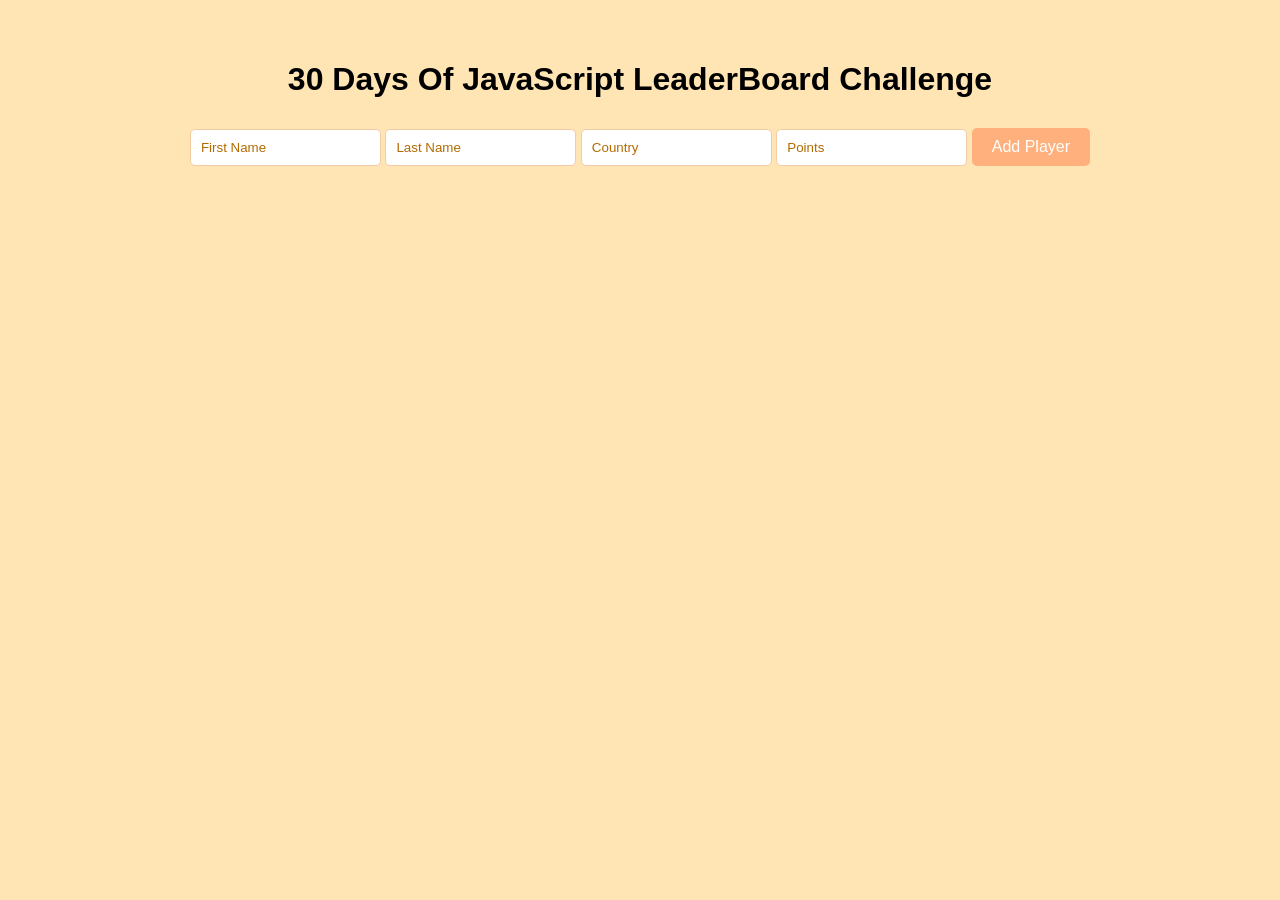
==== LeaderBoard/index.html @ 9529ad0a "completed leader board project" ====
<!DOCTYPE html>
<html lang="en">

<head>
	<title>30DaysOfJavaScript:11 Day </title>
	<link rel="stylesheet" href="style.css">
</head>

<body>
	<h1>30 Days Of JavaScript LeaderBoard Challenge</h1>
	<div>
		<input class="data" id="1" type="text" placeholder="First Name">
		<input class="data" id="2" type="text" placeholder="Last Name">
		<input class="data" id="3" type="text" placeholder="Country">
		<input class="data" id="4" type="text" placeholder="Points">
		<button id="add">Add Player</button>
	</div>
	<div class="players">

	</div>
	<script src="./countries_data.js"></script>
	<script src="./script.js"></script>

</body>

</html>
---- LeaderBoard/style.css ----
body {
  font-family: Arial, sans-serif;
  background-color: #ffe5b4; /* light peach */
  padding: 40px;
  margin: 0;
  text-align: center;
}

h1 {
  margin-bottom: 30px;
}

.form-container {
  display: flex;
  justify-content: center;
  align-items: center;
  gap: 10px;
  background-color: #fff4e6;
  padding: 20px;
  border-radius: 10px;
  box-shadow: 0 4px 8px rgba(0, 0, 0, 0.1);
  flex-wrap: wrap; /* optional: allows wrapping on small screens */
}

.data {
  padding: 10px;
  border: 1px solid #f5caa7;
  border-radius: 5px;
  background-color: #fff;
}

.data::placeholder {
  color: #b36b00;
}

button {
  background-color: #ffb07c;
  color: #fff;
  border: none;
  padding: 10px 20px;
  font-size: 16px;
  border-radius: 5px;
  cursor: pointer;
  transition: background-color 0.3s ease;
}

button:hover {
  background-color: #e6956b;
}

.row {
  display: flex;
  align-items: center;
  justify-content: space-between;
  background-color: #f0a76c; /* darker peach */
  padding: 10px 20px;
  margin: 10px 0;
  border-radius: 8px;
  box-shadow: 0 2px 6px rgba(0, 0, 0, 0.1);
  color: #fff;
}

.row p {
  margin: 0 10px;
  font-weight: bold;
  min-width: 100px; /* keeps spacing even */
  text-align: center;
}
.pButton {
  width: 40px;
  height: 40px;
  border-radius: 50%;
  border: none;
  background-color: #e74c3c; /* reddish color */
  color: white;
  font-size: 14px;
  font-weight: bold;
  cursor: pointer;
  margin-left: 10px;
  display: flex;
  align-items: center;
  justify-content: center; /* centers the text */
  transition: background-color 0.3s ease, transform 0.2s ease;
}

.pButton:hover {
  background-color: #c0392b;
  transform: scale(1.1);
}
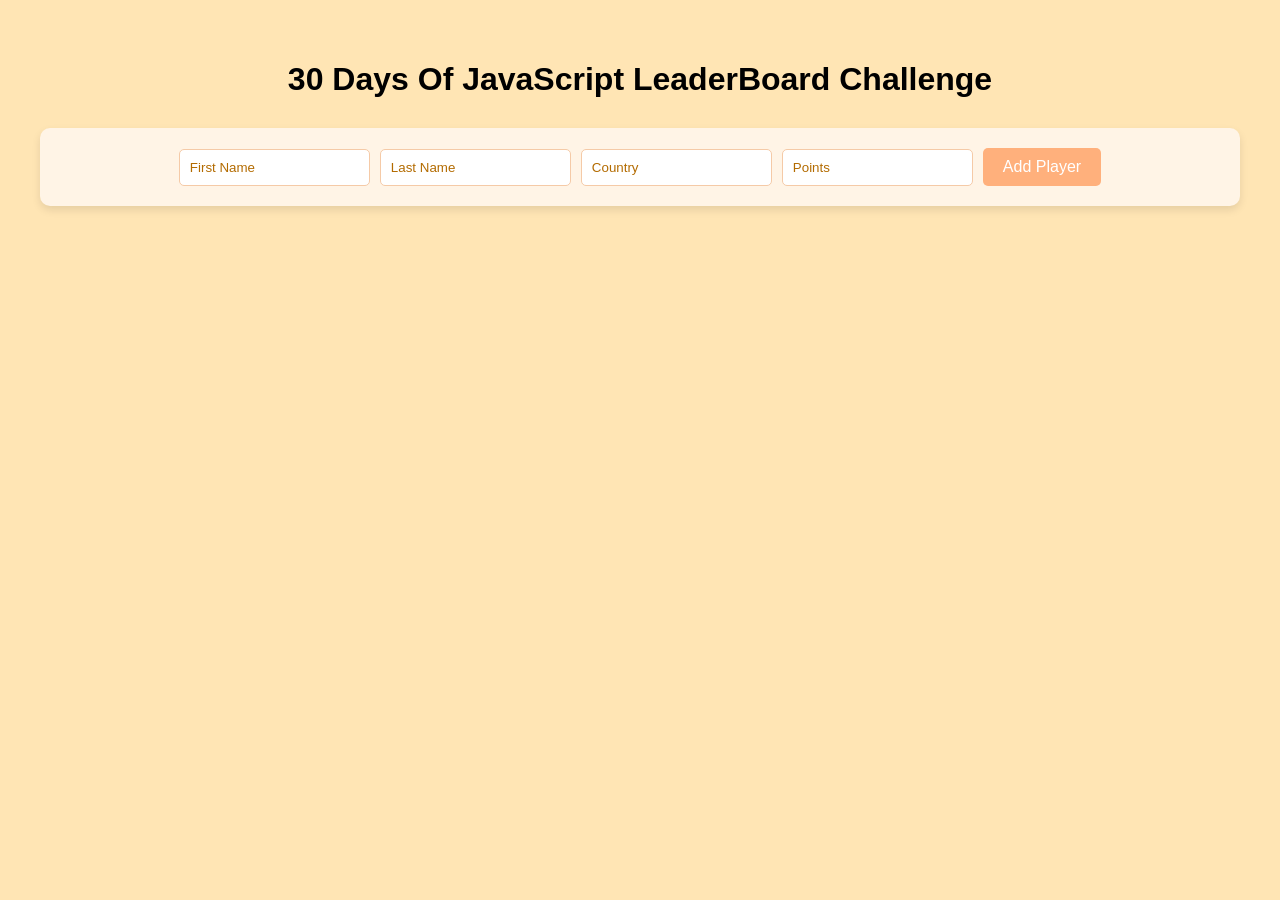
==== commit 1fd62954: "improved the code" ====
--- a/LeaderBoard/index.html
+++ b/LeaderBoard/index.html
@@ -1,26 +1,25 @@
 <!DOCTYPE html>
 <html lang="en">
+<head>
+  <meta charset="UTF-8" />
+  <meta name="viewport" content="width=device-width, initial-scale=1.0"/>
+  <title>30DaysOfJavaScript: Day 11</title>
+  <link rel="stylesheet" href="style.css" />
+</head>
+<body>
+  <h1 id="main-heading">30 Days Of JavaScript LeaderBoard Challenge</h1>
 
-<head>
-	<title>30DaysOfJavaScript:11 Day </title>
-	<link rel="stylesheet" href="style.css">
-</head>
+  <div class="form-container">
+    <input type="text" class="input-field" id="input-first-name" placeholder="First Name" />
+    <input type="text" class="input-field" id="input-last-name" placeholder="Last Name" />
+    <input type="text" class="input-field" id="input-country" placeholder="Country" />
+    <input type="number" class="input-field" id="input-points" placeholder="Points" />
+    <button id="btn-add-player">Add Player</button>
+  </div>
 
-<body>
-	<h1>30 Days Of JavaScript LeaderBoard Challenge</h1>
-	<div>
-		<input class="data" id="1" type="text" placeholder="First Name">
-		<input class="data" id="2" type="text" placeholder="Last Name">
-		<input class="data" id="3" type="text" placeholder="Country">
-		<input class="data" id="4" type="text" placeholder="Points">
-		<button id="add">Add Player</button>
-	</div>
-	<div class="players">
+  <div id="error-message"></div>
+  <div id="player-list"></div>
 
-	</div>
-	<script src="./countries_data.js"></script>
-	<script src="./script.js"></script>
-
+  <script src="script.js"></script>
 </body>
-
-</html>+</html>
--- a/LeaderBoard/style.css
+++ b/LeaderBoard/style.css
@@ -1,12 +1,12 @@
 body {
   font-family: Arial, sans-serif;
-  background-color: #ffe5b4; /* light peach */
+  background-color: #ffe5b4;
   padding: 40px;
   margin: 0;
   text-align: center;
 }
 
-h1 {
+#main-heading {
   margin-bottom: 30px;
 }
 
@@ -19,17 +19,17 @@
   padding: 20px;
   border-radius: 10px;
   box-shadow: 0 4px 8px rgba(0, 0, 0, 0.1);
-  flex-wrap: wrap; /* optional: allows wrapping on small screens */
+  flex-wrap: wrap;
 }
 
-.data {
+.input-field {
   padding: 10px;
   border: 1px solid #f5caa7;
   border-radius: 5px;
   background-color: #fff;
 }
 
-.data::placeholder {
+.input-field::placeholder {
   color: #b36b00;
 }
 
@@ -48,30 +48,36 @@
   background-color: #e6956b;
 }
 
+#player-list {
+  margin-top: 20px;
+}
+
 .row {
   display: flex;
   align-items: center;
   justify-content: space-between;
-  background-color: #f0a76c; /* darker peach */
+  background-color: #f0a76c;
   padding: 10px 20px;
   margin: 10px 0;
   border-radius: 8px;
   box-shadow: 0 2px 6px rgba(0, 0, 0, 0.1);
   color: #fff;
+  flex-wrap: wrap;
 }
 
 .row p {
   margin: 0 10px;
   font-weight: bold;
-  min-width: 100px; /* keeps spacing even */
+  min-width: 100px;
   text-align: center;
 }
+
 .pButton {
   width: 40px;
   height: 40px;
   border-radius: 50%;
   border: none;
-  background-color: #e74c3c; /* reddish color */
+  background-color: #e74c3c;
   color: white;
   font-size: 14px;
   font-weight: bold;
@@ -79,7 +85,7 @@
   margin-left: 10px;
   display: flex;
   align-items: center;
-  justify-content: center; /* centers the text */
+  justify-content: center;
   transition: background-color 0.3s ease, transform 0.2s ease;
 }
 
